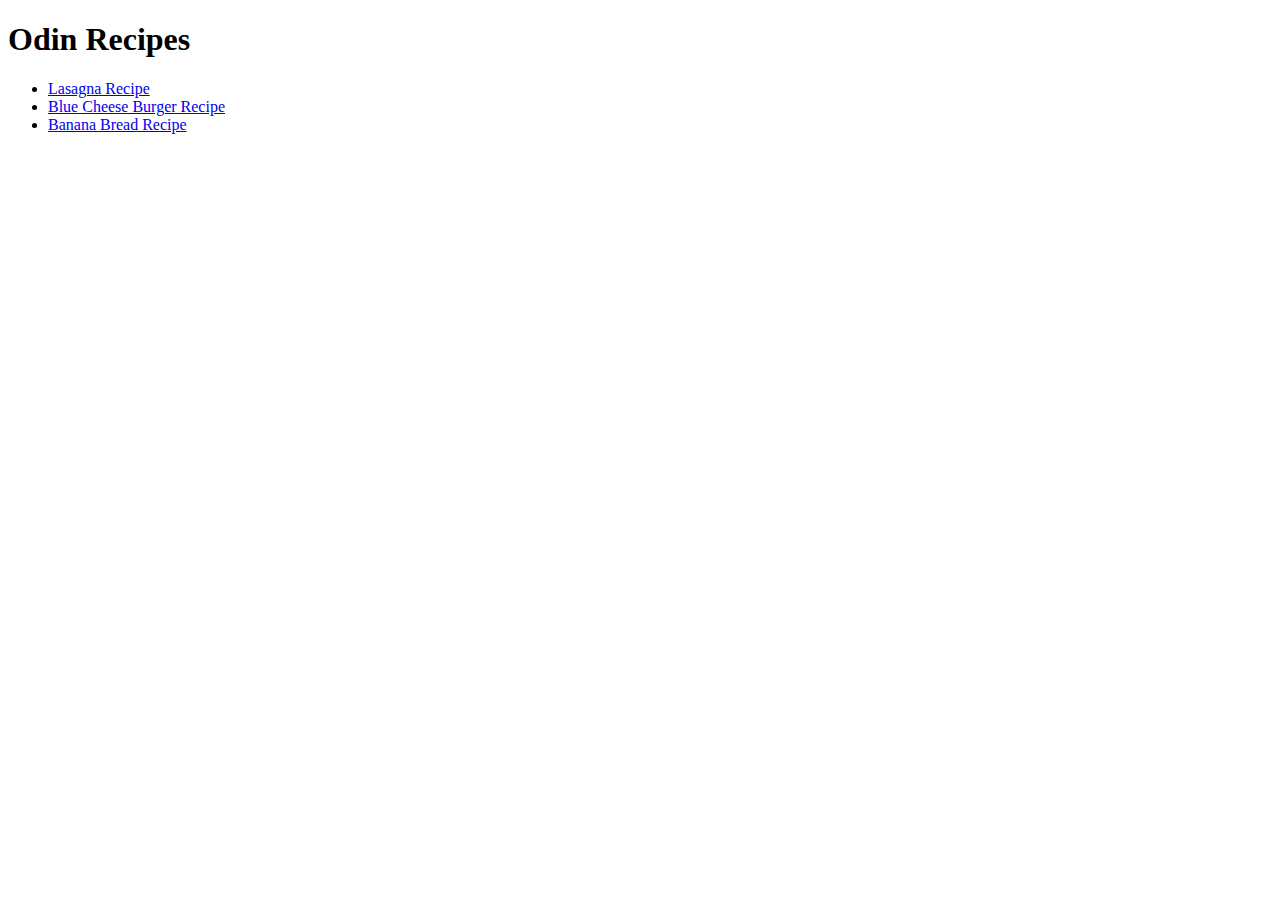
==== index.html @ b1ca5403 "Completed html coding for three recipes" ====
<!DOCTYPE html>
<html lang="en">
<head>
    <meta charset="UTF-8">
    <meta name="viewport" content="width=device-width, initial-scale=1.0">
    <title>Odin Recipes</title>    
</head>
<body>
    <h1>Odin Recipes</h1>
    <ul>
    <li><a href="recipes/lasagna.html">Lasagna Recipe</a></li>
    <li><a href="recipes/blue-cheese-burgers.html">Blue Cheese Burger Recipe</a></li>
    <li><a href="recipes/banana-bread.html">Banana Bread Recipe</a></li>
    </ul>   
</body>
</html>
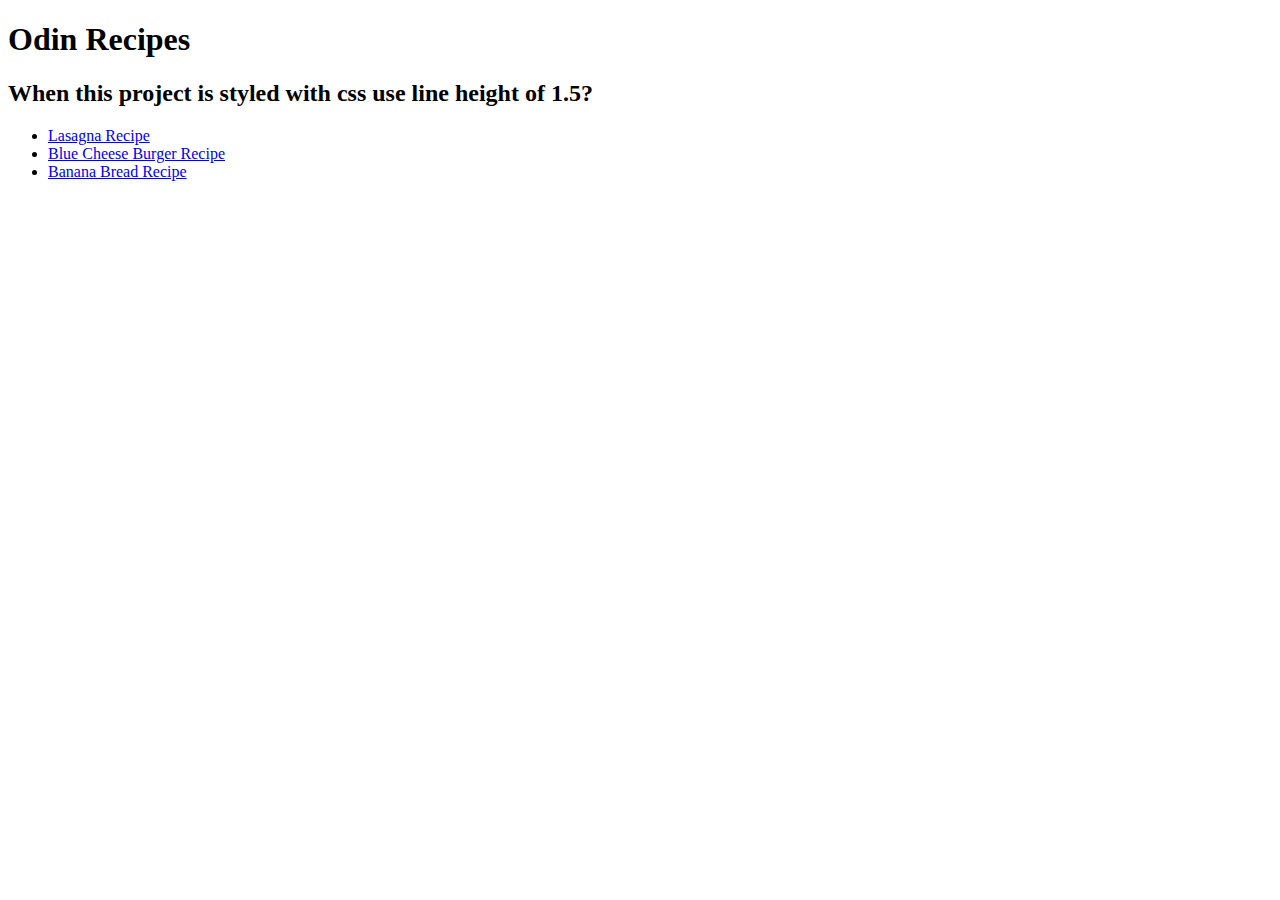
==== commit 7f376ef2: "Added style.css and links in each recipe page" ====
--- a/index.html
+++ b/index.html
@@ -3,10 +3,12 @@
 <head>
     <meta charset="UTF-8">
     <meta name="viewport" content="width=device-width, initial-scale=1.0">
-    <title>Odin Recipes</title>    
+    <title>Odin Recipes</title>  
+    <link rel="stylesheet" href="style.css"   
 </head>
-<body>
+<body>    
     <h1>Odin Recipes</h1>
+    <h2>When this project is styled with css use line height of 1.5?</h2>
     <ul>
     <li><a href="recipes/lasagna.html">Lasagna Recipe</a></li>
     <li><a href="recipes/blue-cheese-burgers.html">Blue Cheese Burger Recipe</a></li>
--- a/style.css
+++ b/style.css
@@ -0,0 +1,3 @@
+p {
+    color: red;
+}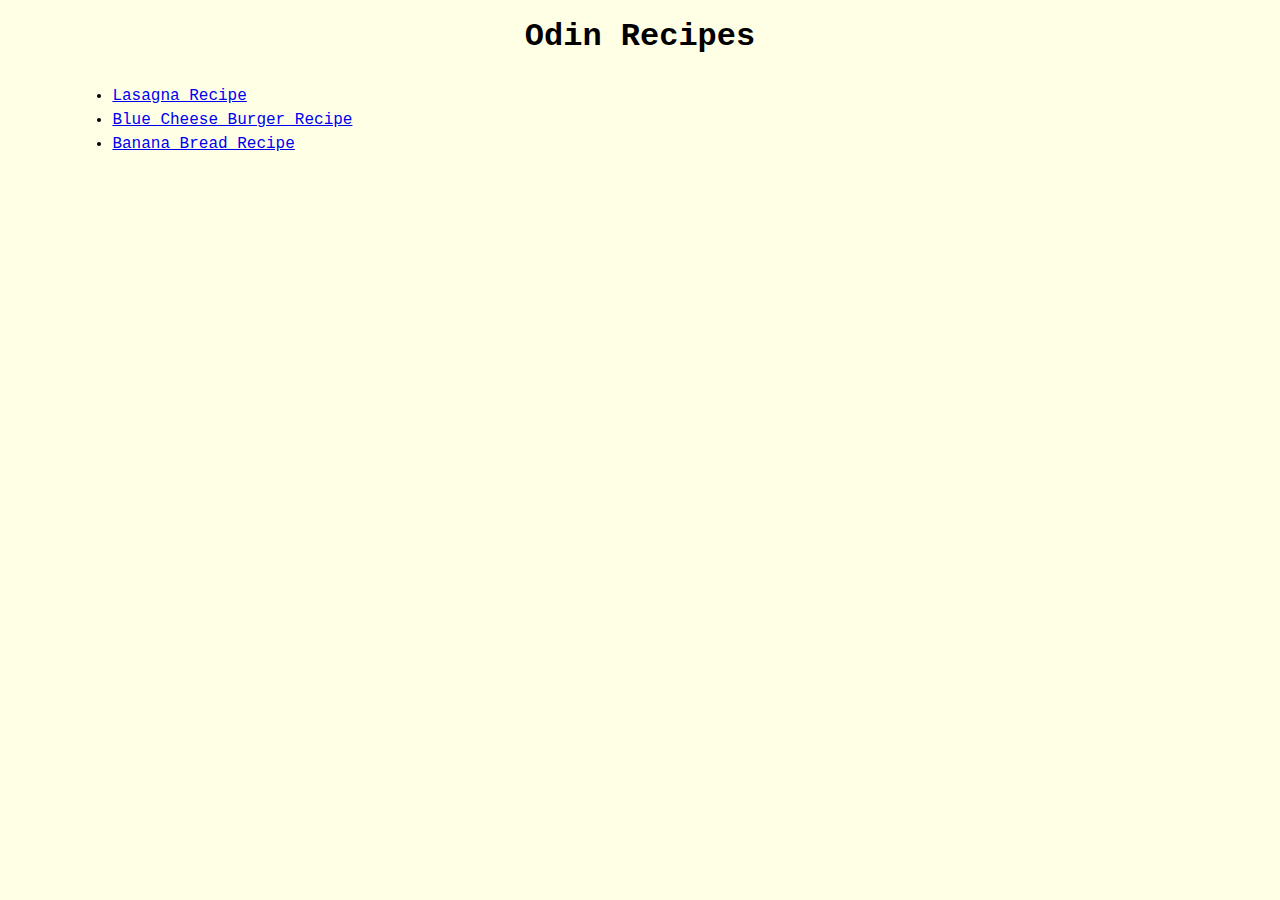
==== commit e8be74f0: "Added styling code to style.css" ====
--- a/index.html
+++ b/index.html
@@ -4,12 +4,11 @@
     <meta charset="UTF-8">
     <meta name="viewport" content="width=device-width, initial-scale=1.0">
     <title>Odin Recipes</title>  
-    <link rel="stylesheet" href="style.css"   
+    <link rel="stylesheet" href="style.css">   
 </head>
 <body>    
     <h1>Odin Recipes</h1>
-    <h2>When this project is styled with css use line height of 1.5?</h2>
-    <ul>
+    <ul class="recipe-choices">
     <li><a href="recipes/lasagna.html">Lasagna Recipe</a></li>
     <li><a href="recipes/blue-cheese-burgers.html">Blue Cheese Burger Recipe</a></li>
     <li><a href="recipes/banana-bread.html">Banana Bread Recipe</a></li>
--- a/style.css
+++ b/style.css
@@ -1,3 +1,56 @@
+* {
+    margin: 0;
+    padding: 0;
+    box-sizing: border-box;
+    font-family:'Courier New', Courier, monospace;
+    
+}
+
+body {
+    /*background-color: #ccffcc;*/
+    background-color: #ffffe6;
+    line-height: 1.5em;
+    padding-bottom: 20px;
+
+}
+
+.recipe-choices {
+    padding: 10px;
+}
+
+h1 {
+    text-align: center;
+    padding: 25px;
+}
+
+h2 {
+    padding: 15px;
+}
+
+img {
+    display: block;
+    margin-left: auto;
+    margin-right: auto;
+    width: 55%;
+    height: auto;
+    border: 5px solid black;    
+}
+
 p {
-    color: red;
+    color: #000000 ;
+    margin-left: 5%;
+    margin-right: 5%;
+    text-align: justify;
+}
+
+ul {
+    list-style-type:disc;
+    margin-left: 8%;
+}
+
+ol {
+    list-style-type: decimal;
+    text-align: justify;
+    margin-left: 10%;
+    margin-right: 10%;
 }